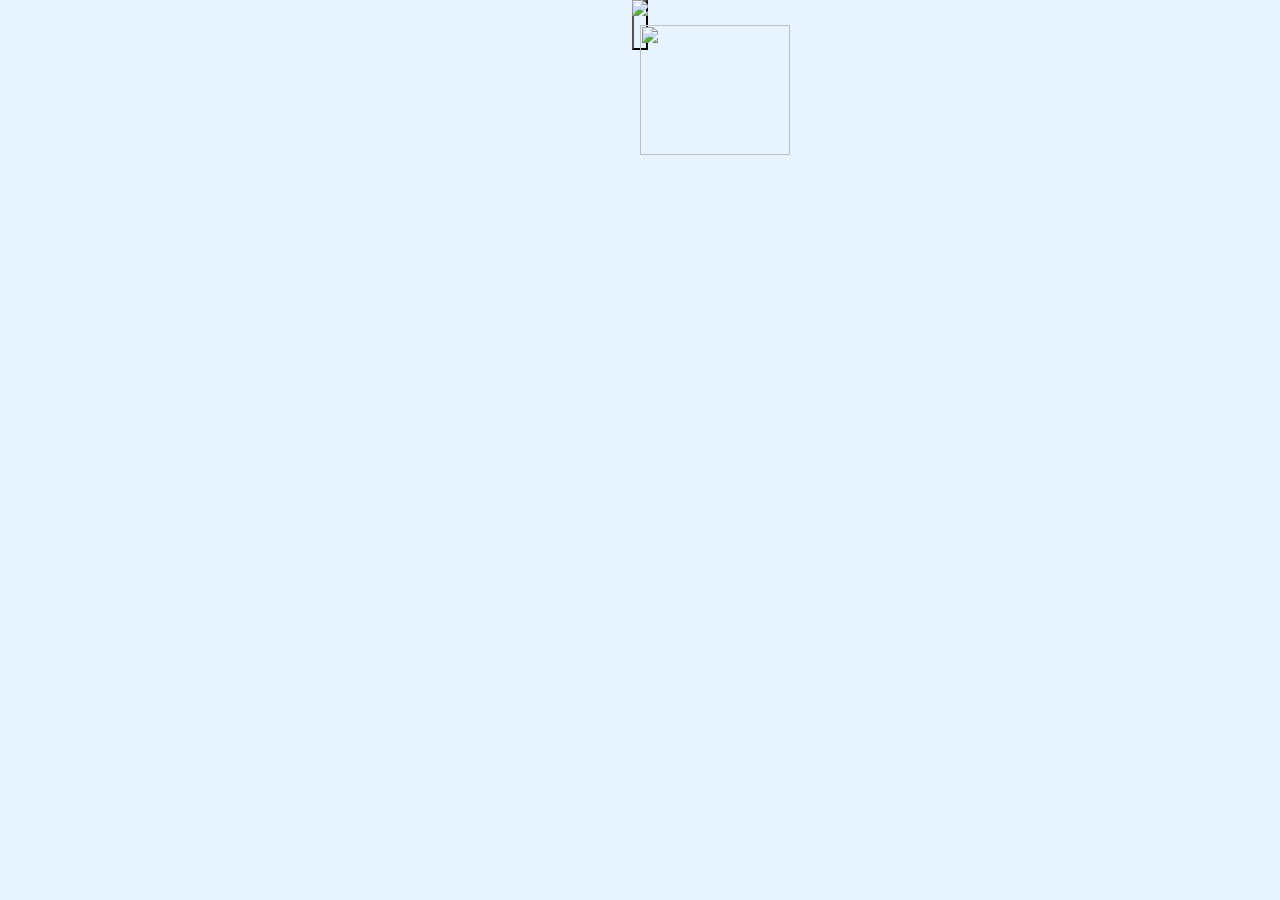
==== html/index.html @ f38ca1c5 "version1" ====
<!DOCTYPE html>
<html>
<head>
    <meta charset="utf-8" />
    <meta http-equiv="X-UA-Compatible" content="IE=edge">
    <title>Page Title</title>
    <meta name="viewport" content="width=device-width, initial-scale=1">
    <link rel="stylesheet" type="text/css" media="screen" href="main.css" />
    <script src="main.js"></script>

    <style>
        body{
            margin: 0 auto;
            max-width: 93.75%;
            width: 880px;
            background: #E7F3FF;
            color: #1C000E;
            text-shadow: 0 1px 0 #FFF;
            font: 13px/1.230769231 sans-serif;
        }
        #content{
            text-align: center;
        }
        img{
            text-align: center;
            position: absolute;
            z-index: 1;
        }
        button{
            widows: 20px;
            height: 50px;
            text-align: center;
            background-color: rgba(255, 255, 255, 0)
        }
    </style>
</head>
<body>
    <div id="content">
            <img src="C:\Users\pc-a\Pictures\遊戲畫面素材\遊戲首頁背景.png">
            <button type="button"><img src="C:\Users\pc-a\Pictures\遊戲畫面素材\遊戲封面圖2.png" width="150px" height="130px"></button>
    </div>
</body>
</html>
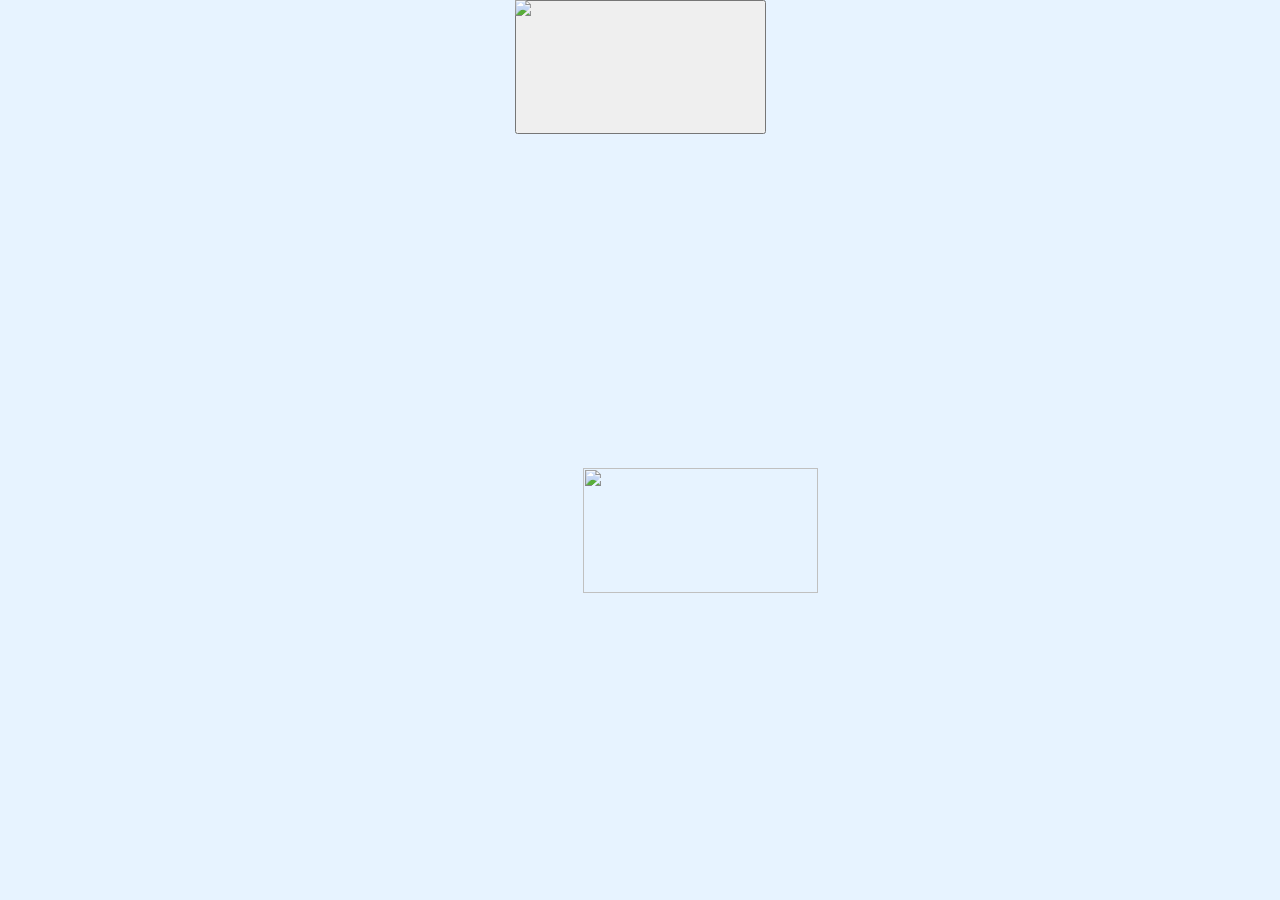
==== commit 13553399: "遊戲開始介面" ====
--- a/html/index.html
+++ b/html/index.html
@@ -18,26 +18,15 @@
             text-shadow: 0 1px 0 #FFF;
             font: 13px/1.230769231 sans-serif;
         }
-        #content{
+        div{
             text-align: center;
-        }
-        img{
-            text-align: center;
-            position: absolute;
-            z-index: 1;
-        }
-        button{
-            widows: 20px;
-            height: 50px;
-            text-align: center;
-            background-color: rgba(255, 255, 255, 0)
         }
     </style>
 </head>
 <body>
     <div id="content">
-            <img src="C:\Users\pc-a\Pictures\遊戲畫面素材\遊戲首頁背景.png">
-            <button type="button"><img src="C:\Users\pc-a\Pictures\遊戲畫面素材\遊戲封面圖2.png" width="150px" height="130px"></button>
+        <img style="position:absolute; z-index:1;" src="C:\Users\pc-a\Pictures\遊戲畫面素材\遊戲首頁背景.png" />
+        <button onclick="self.location.href='https://tw.yahoo.com/'"><img style="position:relative; top: 465px; left: 60px; z-index:2" width="235" height="125" src="C:\Users\pc-a\Pictures\遊戲畫面素材\遊戲封面圖2.png" /></button>
     </div>
 </body>
 </html>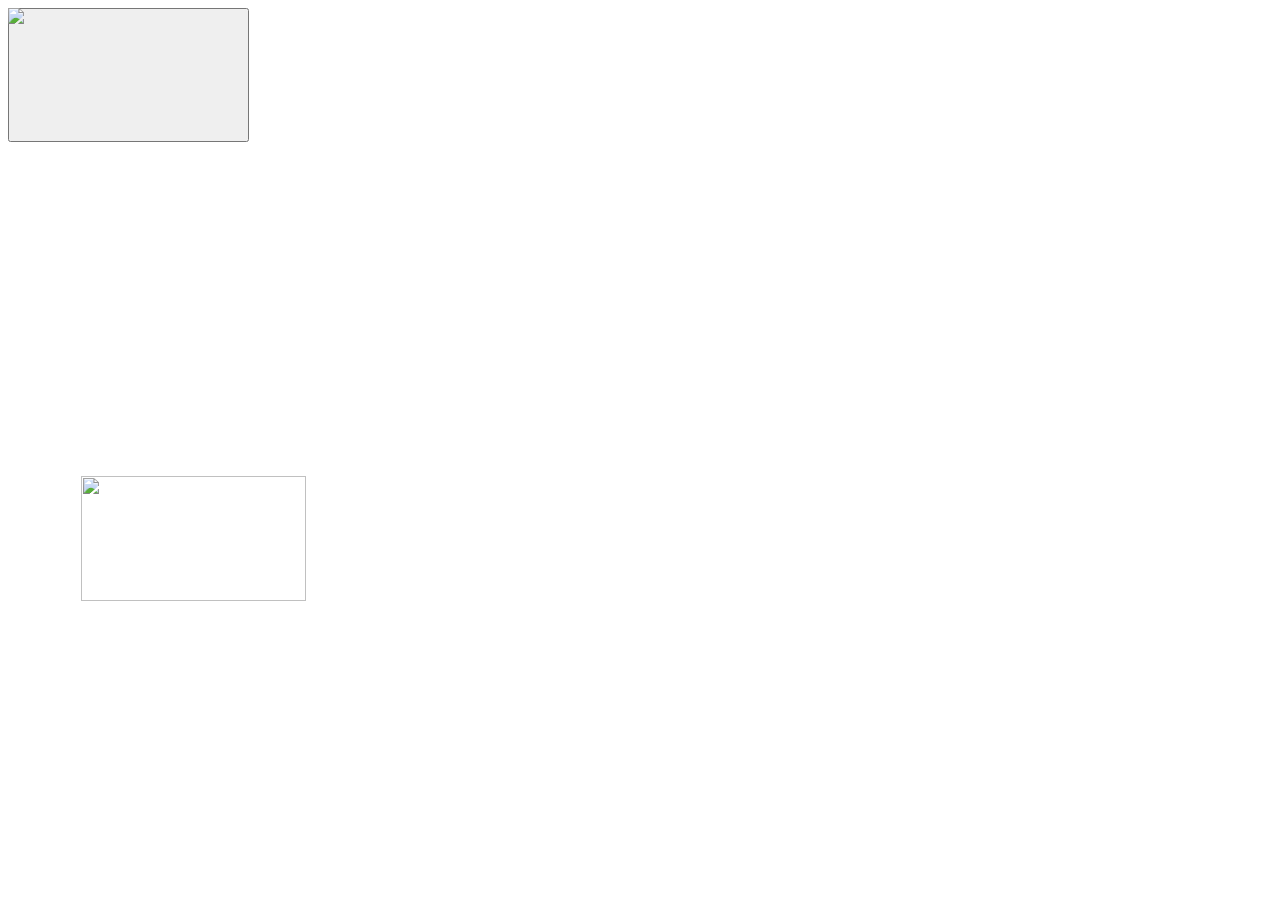
==== commit 3094d2ec: "遊戲首頁初版" ====
--- a/html/index.html
+++ b/html/index.html
@@ -3,30 +3,16 @@
 <head>
     <meta charset="utf-8" />
     <meta http-equiv="X-UA-Compatible" content="IE=edge">
-    <title>Page Title</title>
+    <title>遊戲首頁</title>
     <meta name="viewport" content="width=device-width, initial-scale=1">
     <link rel="stylesheet" type="text/css" media="screen" href="main.css" />
     <script src="main.js"></script>
 
-    <style>
-        body{
-            margin: 0 auto;
-            max-width: 93.75%;
-            width: 880px;
-            background: #E7F3FF;
-            color: #1C000E;
-            text-shadow: 0 1px 0 #FFF;
-            font: 13px/1.230769231 sans-serif;
-        }
-        div{
-            text-align: center;
-        }
-    </style>
 </head>
 <body>
-    <div id="content">
         <img style="position:absolute; z-index:1;" src="C:\Users\pc-a\Pictures\遊戲畫面素材\遊戲首頁背景.png" />
-        <button onclick="self.location.href='https://tw.yahoo.com/'"><img style="position:relative; top: 465px; left: 60px; z-index:2" width="235" height="125" src="C:\Users\pc-a\Pictures\遊戲畫面素材\遊戲封面圖2.png" /></button>
-    </div>
+        <button onclick="self.location.href='https://tw.yahoo.com/'">
+            <img style="position:relative; top: 465px; left: 65px; z-index:2" width="225" height="125" src="C:\Users\pc-a\Pictures\遊戲畫面素材\遊戲封面圖2.png" />
+        </button>
 </body>
 </html>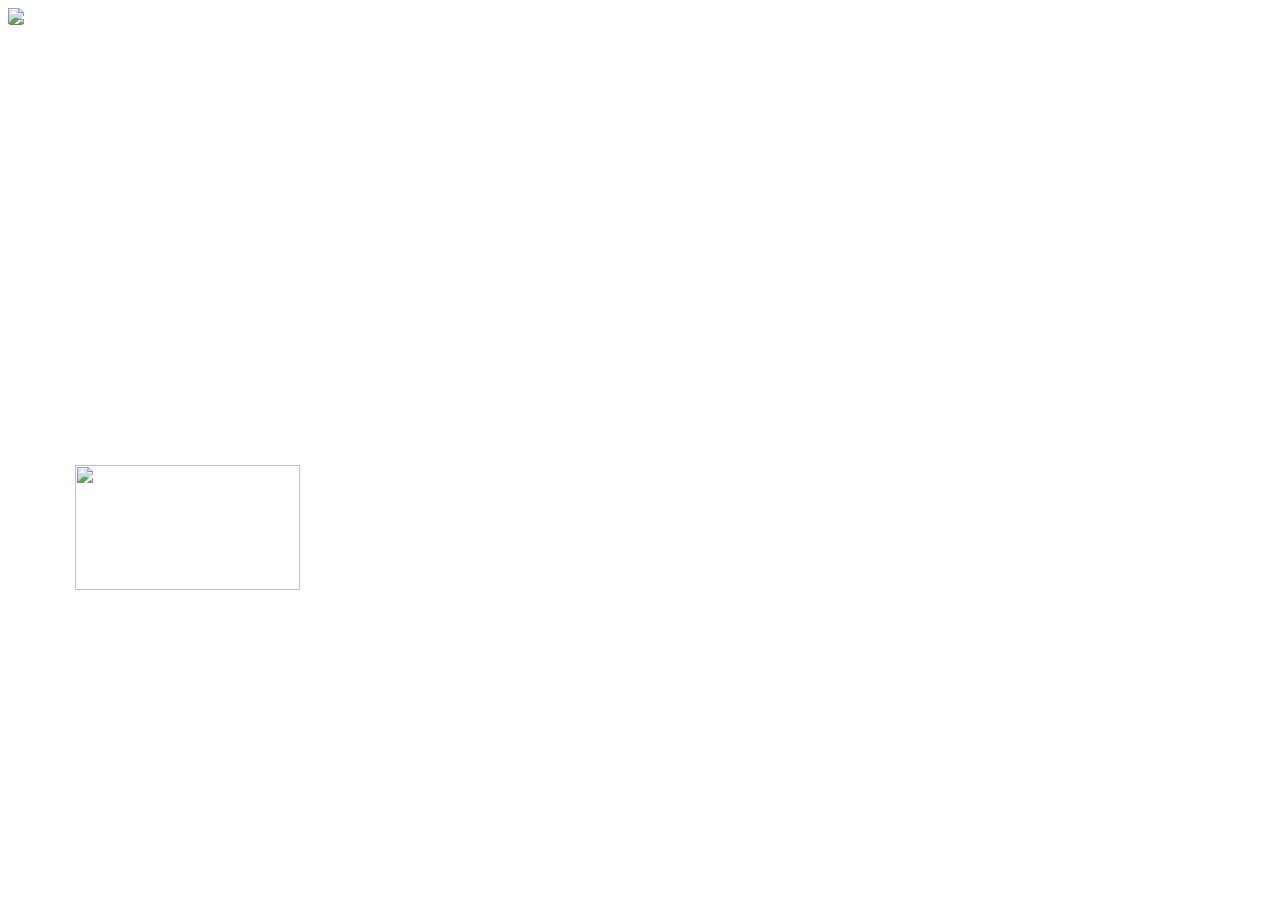
==== commit dad6a914: "遊戲首頁初版2" ====
--- a/html/index.html
+++ b/html/index.html
@@ -10,9 +10,9 @@
 
 </head>
 <body>
-        <img style="position:absolute; z-index:1;" src="C:\Users\pc-a\Pictures\遊戲畫面素材\遊戲首頁背景.png" />
+        <img style="position:absolute; z-index:1;" src="..\遊戲畫面素材\遊戲首頁背景.png" />
         <button onclick="self.location.href='https://tw.yahoo.com/'">
-            <img style="position:relative; top: 465px; left: 65px; z-index:2" width="225" height="125" src="C:\Users\pc-a\Pictures\遊戲畫面素材\遊戲封面圖2.png" />
+            <img style="position:absolute; top: 465px; left: 75px; z-index:2" width="225" height="125" src="..\遊戲畫面素材\遊戲封面圖2.png" />
         </button>
 </body>
 </html>